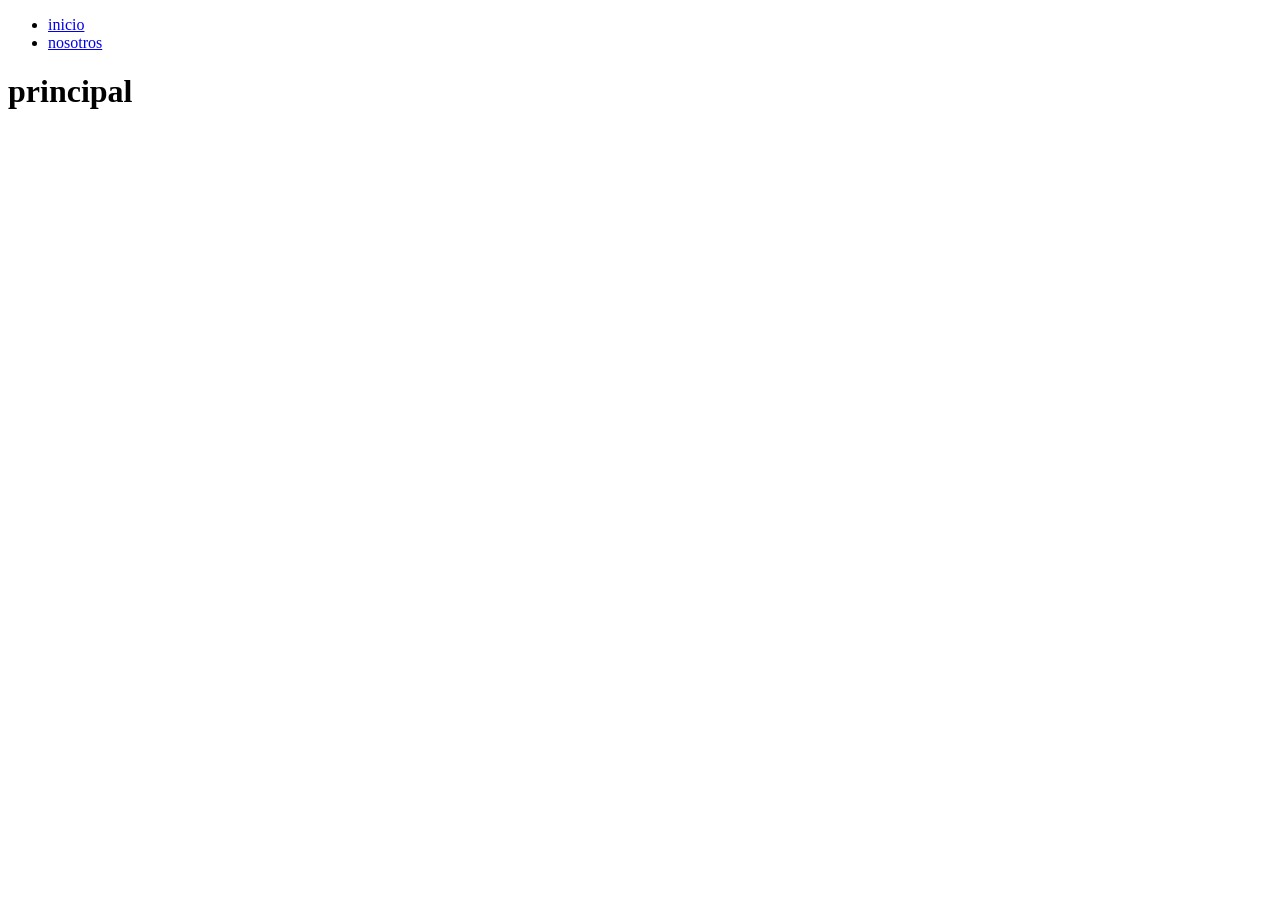
==== index.html @ b26c1b51 "primer commit pagina index" ====
<!DOCTYPE html>
<html lang="es">
<head>
    <meta charset="UTF-8">
    <meta name="viewport" content="width=device-width, initial-scale=1.0">
    <title>index</title>
</head>
<body>
    <header>
        <ul>
            <li><a href="#">inicio</a></li>
            <li><a href="#">nosotros</a></li>
        </ul>
    </header>
    <tbody>
        <h1>principal</h1>
    </tbody>
</body>
</html>
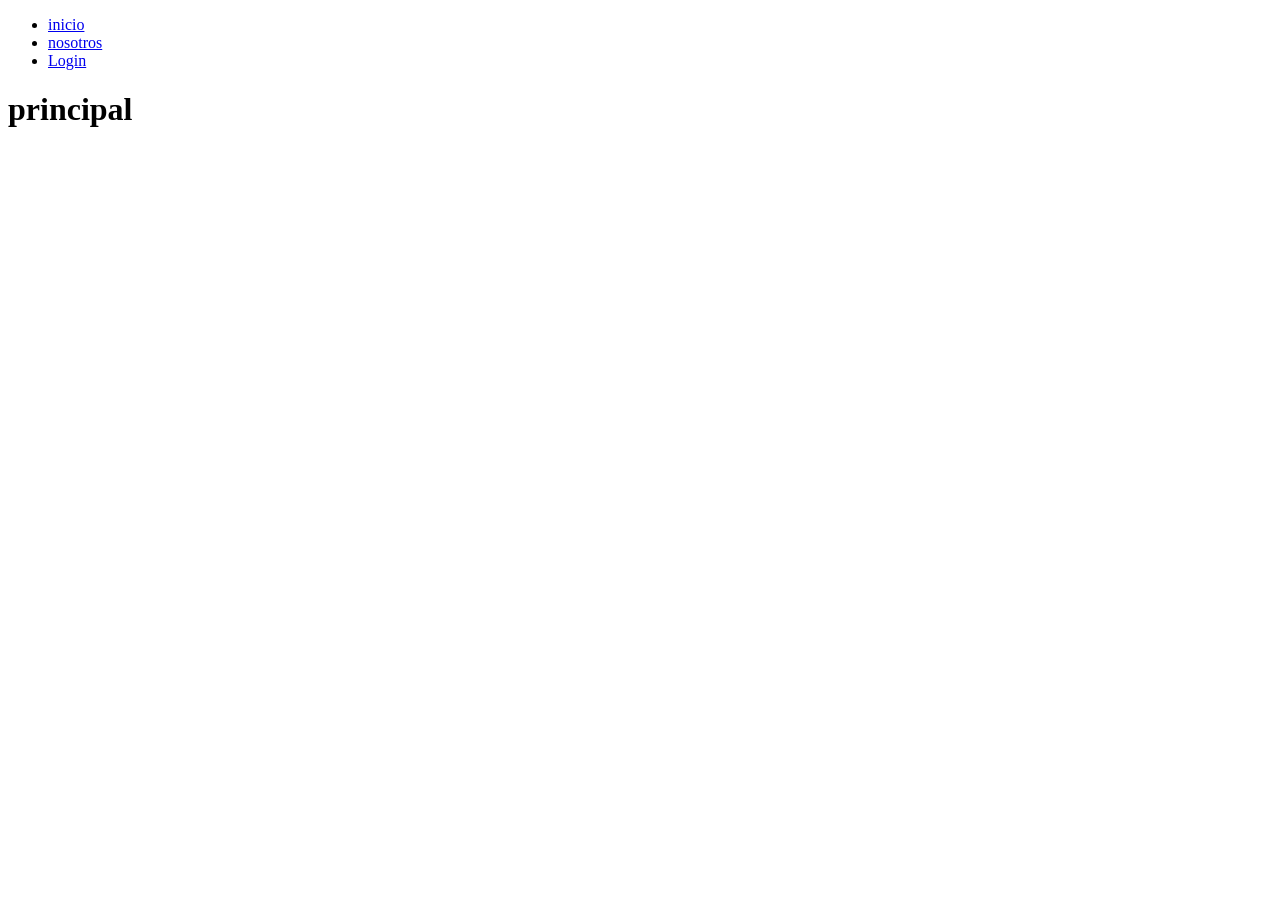
==== commit 7b170e03: "commit se agrego enlace a login" ====
--- a/index.html
+++ b/index.html
@@ -10,6 +10,7 @@
         <ul>
             <li><a href="#">inicio</a></li>
             <li><a href="#">nosotros</a></li>
+            <li><a href="#">Login</a></li>
         </ul>
     </header>
     <tbody>
